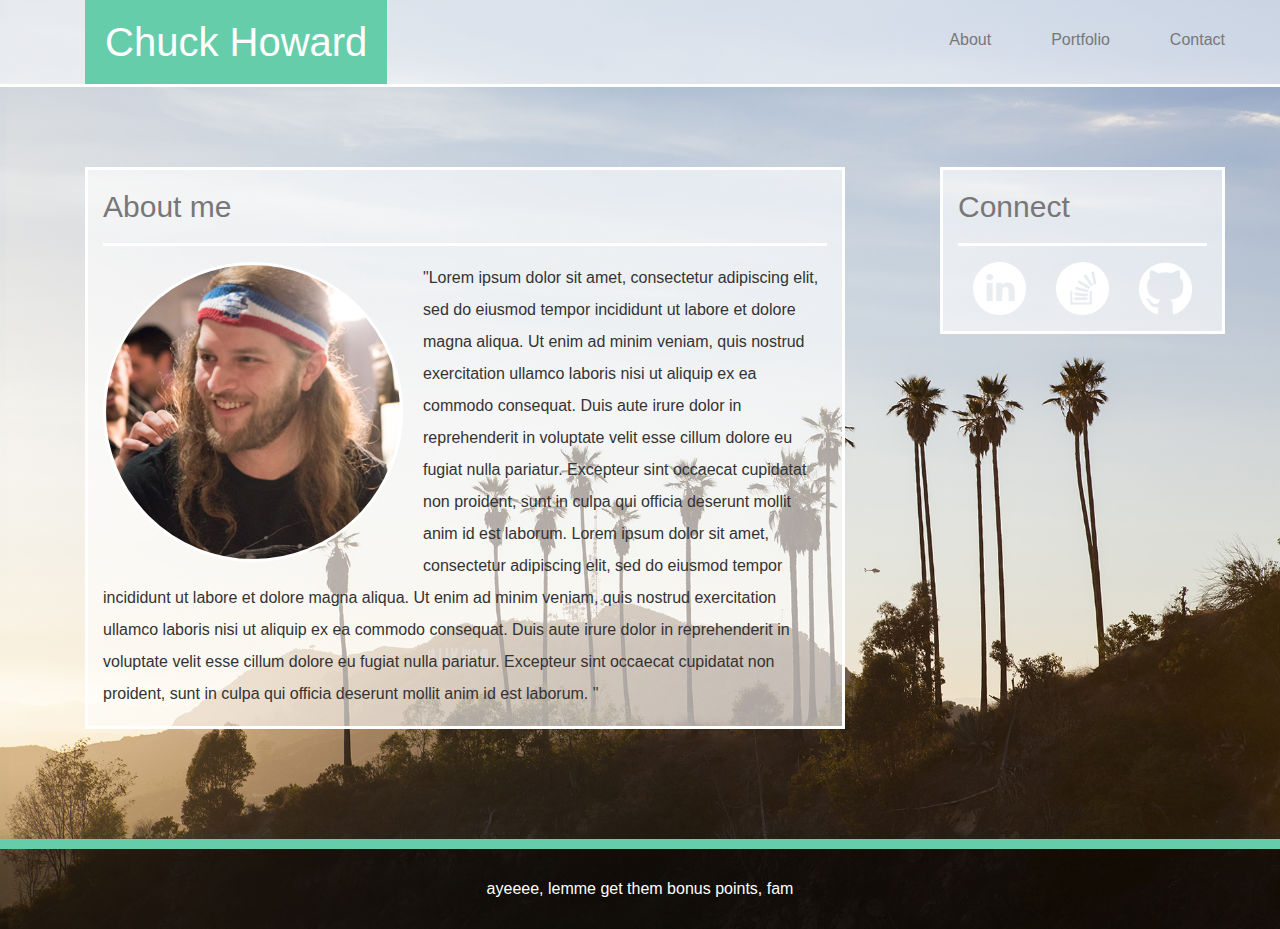
==== index.html @ 49ae9b26 "first commit" ====
<!DOCTYPE html>
<html>
<head>
	<title>Chuck Howard</title>
	<link rel="stylesheet" href="https://maxcdn.bootstrapcdn.com/bootstrap/3.3.7/css/bootstrap.min.css" integrity="sha384-BVYiiSIFeK1dGmJRAkycuHAHRg32OmUcww7on3RYdg4Va+PmSTsz/K68vbdEjh4u" crossorigin="anonymous">
	<link href="CSS/sticky-footer-navbar.css" rel="stylesheet" type="text/css">
	<link href="CSS/reset.css" rel="stylesheet" type="text/css">
	<link href="CSS/style.css" rel="stylesheet" type="text/css">
	
	
</head>
<body>
	<nav class="navbar navbar-default navbar-static-top transwhite">
		<div class="container">

			<!-- Brand and toggle get grouped for better mobile display -->
			<div class="navbar-header">
				<a class="navbar-brand" href="www.chulps.space"><h1>Chuck Howard</h1></a>
			</div>

			<!-- Collect the nav links, forms, and other content for toggling -->
			<div class="collapse navbar-collapse" id="bs-example-navbar-collapse-1">
				
				
				<ul class="nav navbar-nav navbar-right">
					<li><a href="index.html">About</a></li>
					<li><a href="portfolio.html">Portfolio</a></li>
					<li><a href="contact.html">Contact</a></li>
				</ul>
			</div>
			<!-- /.navbar-collapse -->
		</div>
		<!-- /.container-fluid -->
	</nav>
	
	<div class="container-fluid">
	
		<div class="container">

			<div class="container content-margin">
				<div class="col-md-8 transwhite border-white">
					<div class><h2 class="text-muted">About me</h2></div>
					
					<div class="row content-left">
					   <a href="www.chulps.space"><div class="img-circle profile pull-left">						   						</div></a>
					  	<div class="content-left bio">"Lorem ipsum dolor sit amet, consectetur adipiscing elit, sed do eiusmod tempor incididunt ut labore et dolore magna aliqua. Ut enim ad minim veniam, quis nostrud exercitation ullamco laboris nisi ut aliquip ex ea commodo consequat. Duis aute irure dolor in reprehenderit in voluptate velit esse cillum dolore eu fugiat nulla pariatur. Excepteur sint occaecat cupidatat non proident, sunt in culpa qui officia deserunt mollit anim id est laborum. Lorem ipsum dolor sit amet, consectetur adipiscing elit, sed do eiusmod tempor incididunt ut labore et dolore magna aliqua. Ut enim ad minim veniam, quis nostrud exercitation ullamco laboris nisi ut aliquip ex ea commodo consequat. Duis aute irure dolor in reprehenderit in voluptate velit esse cillum dolore eu fugiat nulla pariatur. Excepteur sint occaecat cupidatat non proident, sunt in culpa qui officia deserunt mollit anim id est laborum. "


						
						</div>
					</div>
					
					
				</div>
    			<div class="col-md-1"></div>
    			<div class="col-md-3 transwhite border-white">
					<div>
						<h2 class="text-muted">Connect</h2>
					</div>
					<div class="row content-left">
						<div class="col-md-4 img-circle "><a href="https://www.linkedin.com/in/chuck-howard/"><img src="IMAGES/linkedin-icon-01.png" class="img-responsive" alt="Responsive image"></a></div>
						<div class="col-md-4"><a href="https://stackoverflow.com/users/2146031/chulps"><img src="IMAGES/github-icon-01.png" class="img-responsive" alt="Responsive image"></a></div>
						<div class="col-md-4"><a href="https://github.com/chulps"><img src="IMAGES/github-icon-01-01.png" class="img-responsive" alt="Responsive image"></a></div>
					</div>
				</div>
			</div>
			
		</div>
	
	</div>
	<footer class="footer">
      <div class="container-fluid">
        <p class="text-white">ayeeee, lemme get them bonus points, fam</p>
      </div>
    </footer>
</body>
	
</html>
---- CSS/sticky-footer-navbar.css ----
/* Sticky footer styles
-------------------------------------------------- */
html {
  position: relative;
  min-height: 100%;
}
body {
  /* Margin bottom by footer height */
  margin-bottom: 60px;
}
.footer {
  position: absolute;
  bottom: 0;
  width: 100%;
  /* Set the fixed height of the footer here */
  height: 90px;
  line-height: 80px; /* Vertically center the text there */
  background-color:rgba(0,0,0,0.50);
	text-align: center;
	border-top: 10px solid mediumaquamarine;
}


/* Custom page CSS
-------------------------------------------------- */
/* Not required for template or sticky footer method. */

body > .container {
  padding: 60px 15px 0;
}

.footer > .container {
  padding-right: 15px;
  padding-left: 15px;
}

code {
  font-size: 80%;
}
---- CSS/style.css ----
body{
	background-image: url(../IMAGES/los_angeles_bg.jpg);
	background-size: cover;
}

.navbar{
	border-bottom: solid white 3px;
	
}

h1{
	color:white;
	font-size: 40px;
	
}

h2{
	font-size: 30px;
	padding: 20px 0;
	border-bottom: 3px solid white;
}




.navbar-brand{
	background-color: mediumaquamarine;
	padding: 20px ;
	height: auto;
	position: relative;
	left: 30px;
	
	}

.navbar-brand:hover{
	background-color: red;
	
}

.navbar-right{
	padding: 15px 0 15px 15px;
}	



.profile{
	width: 300px;
	height: 300px;
	margin-right: 20px;
	background-image: url(../IMAGES/Chulps_profile.jpg);
	background-size: cover;
	border: 3px solid white;
    -webkit-animation-name: border-anim; /* Safari 4.0 - 8.0 */
    -webkit-animation-duration: 2s; /* Safari 4.0 - 8.0 */
    -webkit-animation-iteration-count: infinite; /* Safari 4.0 - 8.0 */
    animation-name: border-anim;
    animation-duration: 2s;
    animation-iteration-count: infinite ease-in-out;
}

/* Safari 4.0 - 8.0 */
@-webkit-keyframes border-anim {
    0%   {border:solid white 3px;}
    50%  {border:solid yellow 3px;}
    100% {border:solid white 3px;}
}

/* Standard syntax */
@keyframes border-anim {
    0%   {border:solid white 3px;}
    50%  {border:solid yellow 3px;}
    100% {border:solid white 3px;}
}



.profile:hover{
	transition: .5s ease;
	background-image: url(../IMAGES/CHULPS_LOGO_ANIMATION_instagram.gif);
	border:rgba(0,0,0,0.00) 0px hidden;
	opacity: .5;	
}






.transwhite{
	background-color: rgba(255,255,255,0.60);
}

.text-white{
	color: white;
}



.border-white{
	border: 3px solid white;
}

.content-left{
	display: inline;
}

.bio {line-height: 2}

.content-margin{
	margin: 60px 0 200px;
}


.navbar-nav>li>a {
    padding-top: 15px;
    padding-bottom: 15px;
    padding-right: 0;
}

.grey{
	color:grey;
}

.nav>li {
    
    padding-left: 45px;
}
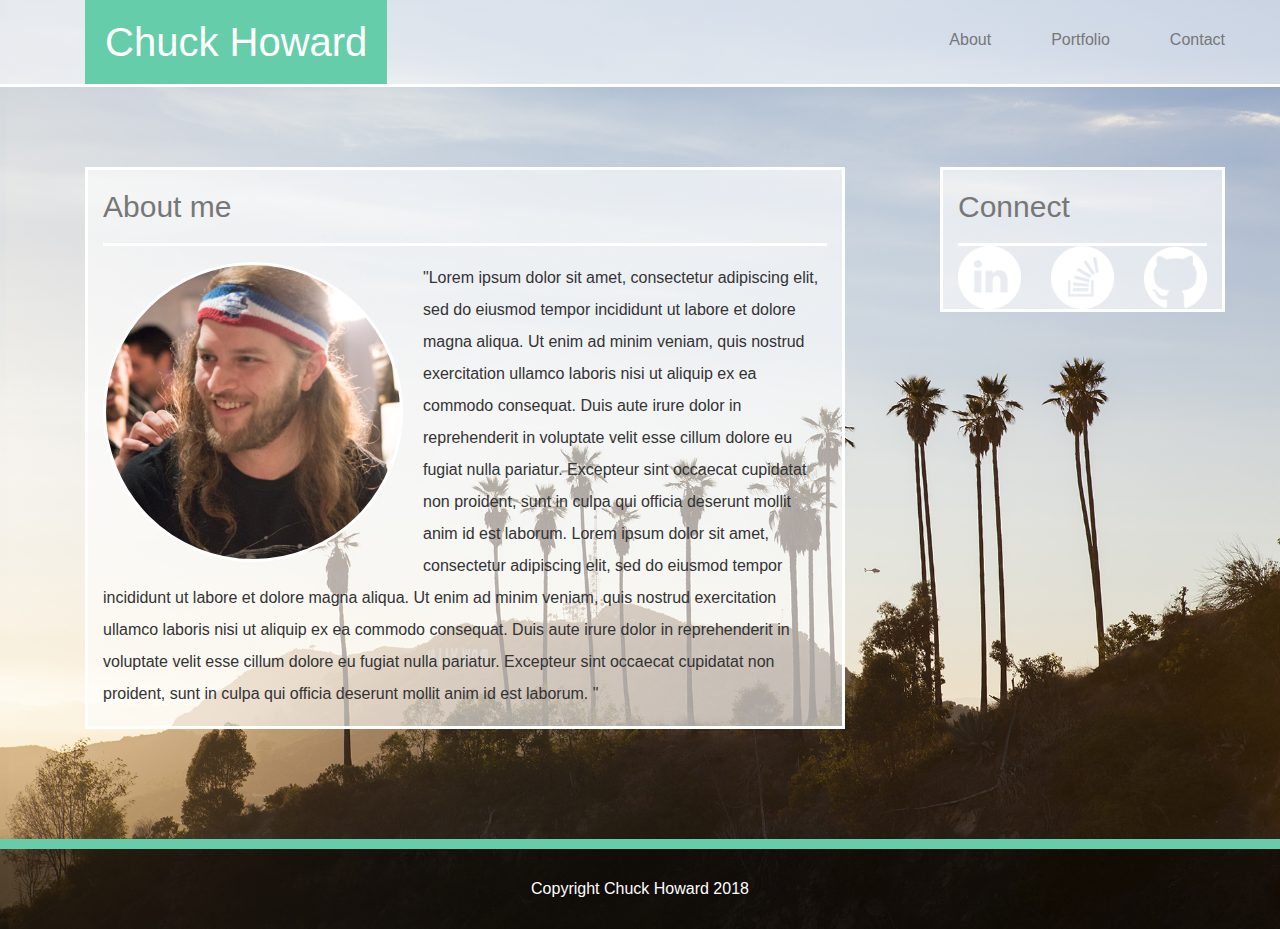
==== commit 5272ec17: "fixed responsive columns and images in columns" ====
--- a/index.html
+++ b/index.html
@@ -41,9 +41,9 @@
 				<div class="col-md-8 transwhite border-white">
 					<div class><h2 class="text-muted">About me</h2></div>
 					
-					<div class="row content-left">
+					<div class="row content">
 					   <a href="www.chulps.space"><div class="img-circle profile pull-left">						   						</div></a>
-					  	<div class="content-left bio">"Lorem ipsum dolor sit amet, consectetur adipiscing elit, sed do eiusmod tempor incididunt ut labore et dolore magna aliqua. Ut enim ad minim veniam, quis nostrud exercitation ullamco laboris nisi ut aliquip ex ea commodo consequat. Duis aute irure dolor in reprehenderit in voluptate velit esse cillum dolore eu fugiat nulla pariatur. Excepteur sint occaecat cupidatat non proident, sunt in culpa qui officia deserunt mollit anim id est laborum. Lorem ipsum dolor sit amet, consectetur adipiscing elit, sed do eiusmod tempor incididunt ut labore et dolore magna aliqua. Ut enim ad minim veniam, quis nostrud exercitation ullamco laboris nisi ut aliquip ex ea commodo consequat. Duis aute irure dolor in reprehenderit in voluptate velit esse cillum dolore eu fugiat nulla pariatur. Excepteur sint occaecat cupidatat non proident, sunt in culpa qui officia deserunt mollit anim id est laborum. "
+					  	<div class="content bio">"Lorem ipsum dolor sit amet, consectetur adipiscing elit, sed do eiusmod tempor incididunt ut labore et dolore magna aliqua. Ut enim ad minim veniam, quis nostrud exercitation ullamco laboris nisi ut aliquip ex ea commodo consequat. Duis aute irure dolor in reprehenderit in voluptate velit esse cillum dolore eu fugiat nulla pariatur. Excepteur sint occaecat cupidatat non proident, sunt in culpa qui officia deserunt mollit anim id est laborum. Lorem ipsum dolor sit amet, consectetur adipiscing elit, sed do eiusmod tempor incididunt ut labore et dolore magna aliqua. Ut enim ad minim veniam, quis nostrud exercitation ullamco laboris nisi ut aliquip ex ea commodo consequat. Duis aute irure dolor in reprehenderit in voluptate velit esse cillum dolore eu fugiat nulla pariatur. Excepteur sint occaecat cupidatat non proident, sunt in culpa qui officia deserunt mollit anim id est laborum. "
 
 
 						
@@ -58,9 +58,10 @@
 						<h2 class="text-muted">Connect</h2>
 					</div>
 					<div class="row content-left">
-						<div class="col-md-4 img-circle "><a href="https://www.linkedin.com/in/chuck-howard/"><img src="IMAGES/linkedin-icon-01.png" class="img-responsive" alt="Responsive image"></a></div>
-						<div class="col-md-4"><a href="https://stackoverflow.com/users/2146031/chulps"><img src="IMAGES/github-icon-01.png" class="img-responsive" alt="Responsive image"></a></div>
-						<div class="col-md-4"><a href="https://github.com/chulps"><img src="IMAGES/github-icon-01-01.png" class="img-responsive" alt="Responsive image"></a></div>
+						<div class="col-md-4 col-sm-4 col-xs-4 img-circle"><a href="https://www.linkedin.com/in/chuck-howard/"><img src="IMAGES/linkedin-icon-01.png" class="img-responsive" alt="Responsive image"></a></div>
+						<div class="col-md-4 col-sm-4 col-xs-4"><a href="https://stackoverflow.com/users/2146031/chulps"><img src="IMAGES/github-icon-01.png" class="img-responsive" alt="Responsive image"></a></div>
+						<div class="col-md-4 col-sm-4 col-xs-4 "><a href="https://github.com/chulps"><img src="IMAGES/github-icon-01-01.png" class="img-responsive" alt="Responsive image"></a></div>
+			
 					</div>
 				</div>
 			</div>
@@ -70,7 +71,7 @@
 	</div>
 	<footer class="footer">
       <div class="container-fluid">
-        <p class="text-white">ayeeee, lemme get them bonus points, fam</p>
+        <p class="text-white">Copyright Chuck Howard 2018</p>
       </div>
     </footer>
 </body>
--- a/CSS/style.css
+++ b/CSS/style.css
@@ -100,7 +100,7 @@
 	border: 3px solid white;
 }
 
-.content-left{
+.content {
 	display: inline;
 }
 
@@ -124,4 +124,8 @@
 .nav>li {
     
     padding-left: 45px;
+}
+
+.img-responsive {
+	margin: 0 auto;
 }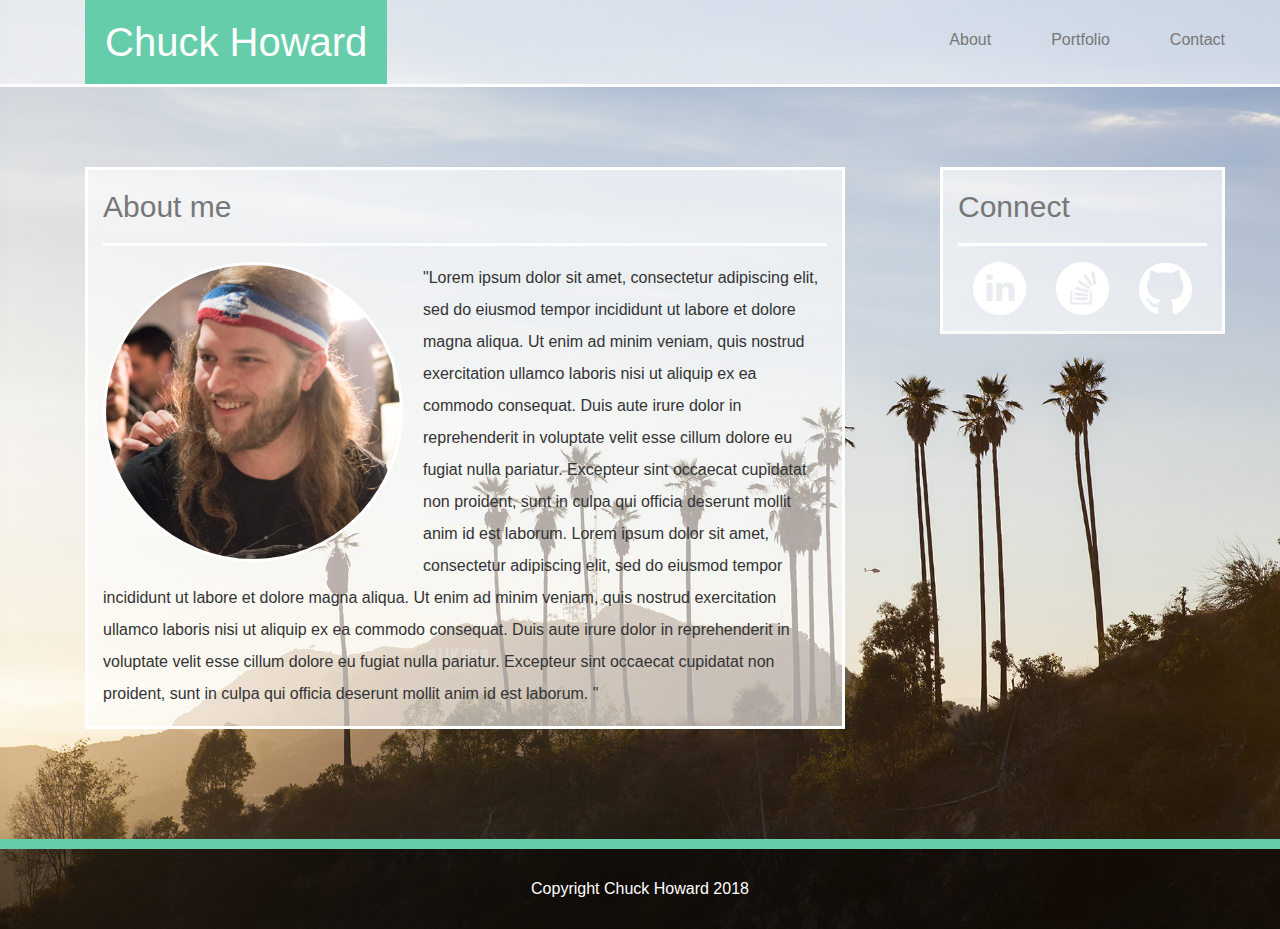
==== commit 11f05bae: "fixed responsive images again" ====
--- a/index.html
+++ b/index.html
@@ -57,7 +57,7 @@
 					<div>
 						<h2 class="text-muted">Connect</h2>
 					</div>
-					<div class="row content-left">
+					<div class="row content">
 						<div class="col-md-4 col-sm-4 col-xs-4 img-circle"><a href="https://www.linkedin.com/in/chuck-howard/"><img src="IMAGES/linkedin-icon-01.png" class="img-responsive" alt="Responsive image"></a></div>
 						<div class="col-md-4 col-sm-4 col-xs-4"><a href="https://stackoverflow.com/users/2146031/chulps"><img src="IMAGES/github-icon-01.png" class="img-responsive" alt="Responsive image"></a></div>
 						<div class="col-md-4 col-sm-4 col-xs-4 "><a href="https://github.com/chulps"><img src="IMAGES/github-icon-01-01.png" class="img-responsive" alt="Responsive image"></a></div>
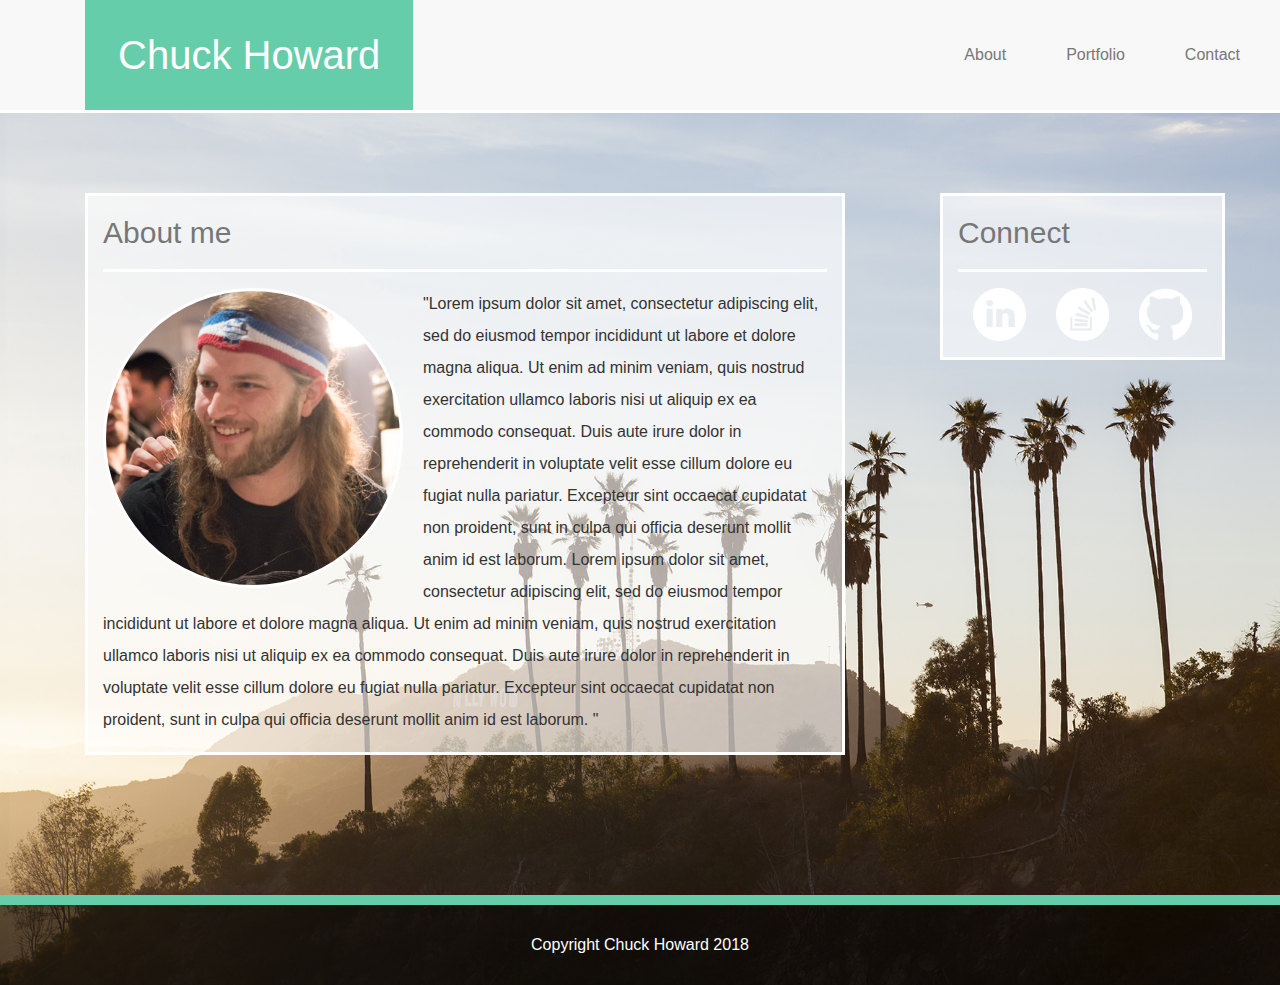
==== commit a4facb81: "fixed bootstrap header for real this time" ====
--- a/index.html
+++ b/index.html
@@ -10,28 +10,37 @@
 	
 </head>
 <body>
-	<nav class="navbar navbar-default navbar-static-top transwhite">
-		<div class="container">
+	<nav class="navbar navbar-default navbar-static-top">
+    <div class="container">
 
-			<!-- Brand and toggle get grouped for better mobile display -->
-			<div class="navbar-header">
-				<a class="navbar-brand" href="www.chulps.space"><h1>Chuck Howard</h1></a>
-			</div>
+        <!-- Brand and toggle get grouped for better mobile display -->
+        <div class="navbar-header">
+            <button type="button" class="navbar-toggle collapsed" data-toggle="collapse" data-target="#bs-example-navbar-collapse-1">
+                <span class="sr-only">Toggle navigation</span>
+                <span class="icon-bar"></span>
+                <span class="icon-bar"></span>
+                <span class="icon-bar"></span>
+            </button>
+            <a class="navbar-brand" href="#"><h1>Chuck Howard</h1></a>
+        </div>
 
-			<!-- Collect the nav links, forms, and other content for toggling -->
-			<div class="collapse navbar-collapse" id="bs-example-navbar-collapse-1">
-				
-				
-				<ul class="nav navbar-nav navbar-right">
+        <!-- Collect the nav links, forms, and other content for toggling -->
+        <div class="collapse navbar-collapse" id="bs-example-navbar-collapse-1">
+            
+            
+            <ul class="nav navbar-nav navbar-right">
+                <ul class="nav navbar-nav navbar-right">
 					<li><a href="index.html">About</a></li>
 					<li><a href="portfolio.html">Portfolio</a></li>
 					<li><a href="contact.html">Contact</a></li>
 				</ul>
-			</div>
-			<!-- /.navbar-collapse -->
-		</div>
-		<!-- /.container-fluid -->
-	</nav>
+                
+            </ul>
+        </div>
+        <!-- /.navbar-collapse -->
+    </div>
+    <!-- /.container-fluid -->
+</nav>
 	
 	<div class="container-fluid">
 	
@@ -42,7 +51,7 @@
 					<div class><h2 class="text-muted">About me</h2></div>
 					
 					<div class="row content">
-					   <a href="www.chulps.space"><div class="img-circle profile pull-left">						   						</div></a>
+					   <a href="www.chulps.space"><div class="img-circle profile pull-left"></div></a>
 					  	<div class="content bio">"Lorem ipsum dolor sit amet, consectetur adipiscing elit, sed do eiusmod tempor incididunt ut labore et dolore magna aliqua. Ut enim ad minim veniam, quis nostrud exercitation ullamco laboris nisi ut aliquip ex ea commodo consequat. Duis aute irure dolor in reprehenderit in voluptate velit esse cillum dolore eu fugiat nulla pariatur. Excepteur sint occaecat cupidatat non proident, sunt in culpa qui officia deserunt mollit anim id est laborum. Lorem ipsum dolor sit amet, consectetur adipiscing elit, sed do eiusmod tempor incididunt ut labore et dolore magna aliqua. Ut enim ad minim veniam, quis nostrud exercitation ullamco laboris nisi ut aliquip ex ea commodo consequat. Duis aute irure dolor in reprehenderit in voluptate velit esse cillum dolore eu fugiat nulla pariatur. Excepteur sint occaecat cupidatat non proident, sunt in culpa qui officia deserunt mollit anim id est laborum. "
 
 
--- a/CSS/style.css
+++ b/CSS/style.css
@@ -25,7 +25,7 @@
 
 .navbar-brand{
 	background-color: mediumaquamarine;
-	padding: 20px ;
+	padding: 33px;
 	height: auto;
 	position: relative;
 	left: 30px;
@@ -88,6 +88,7 @@
 
 .transwhite{
 	background-color: rgba(255,255,255,0.60);
+	margin-bottom: 30px;
 }
 
 .text-white{
